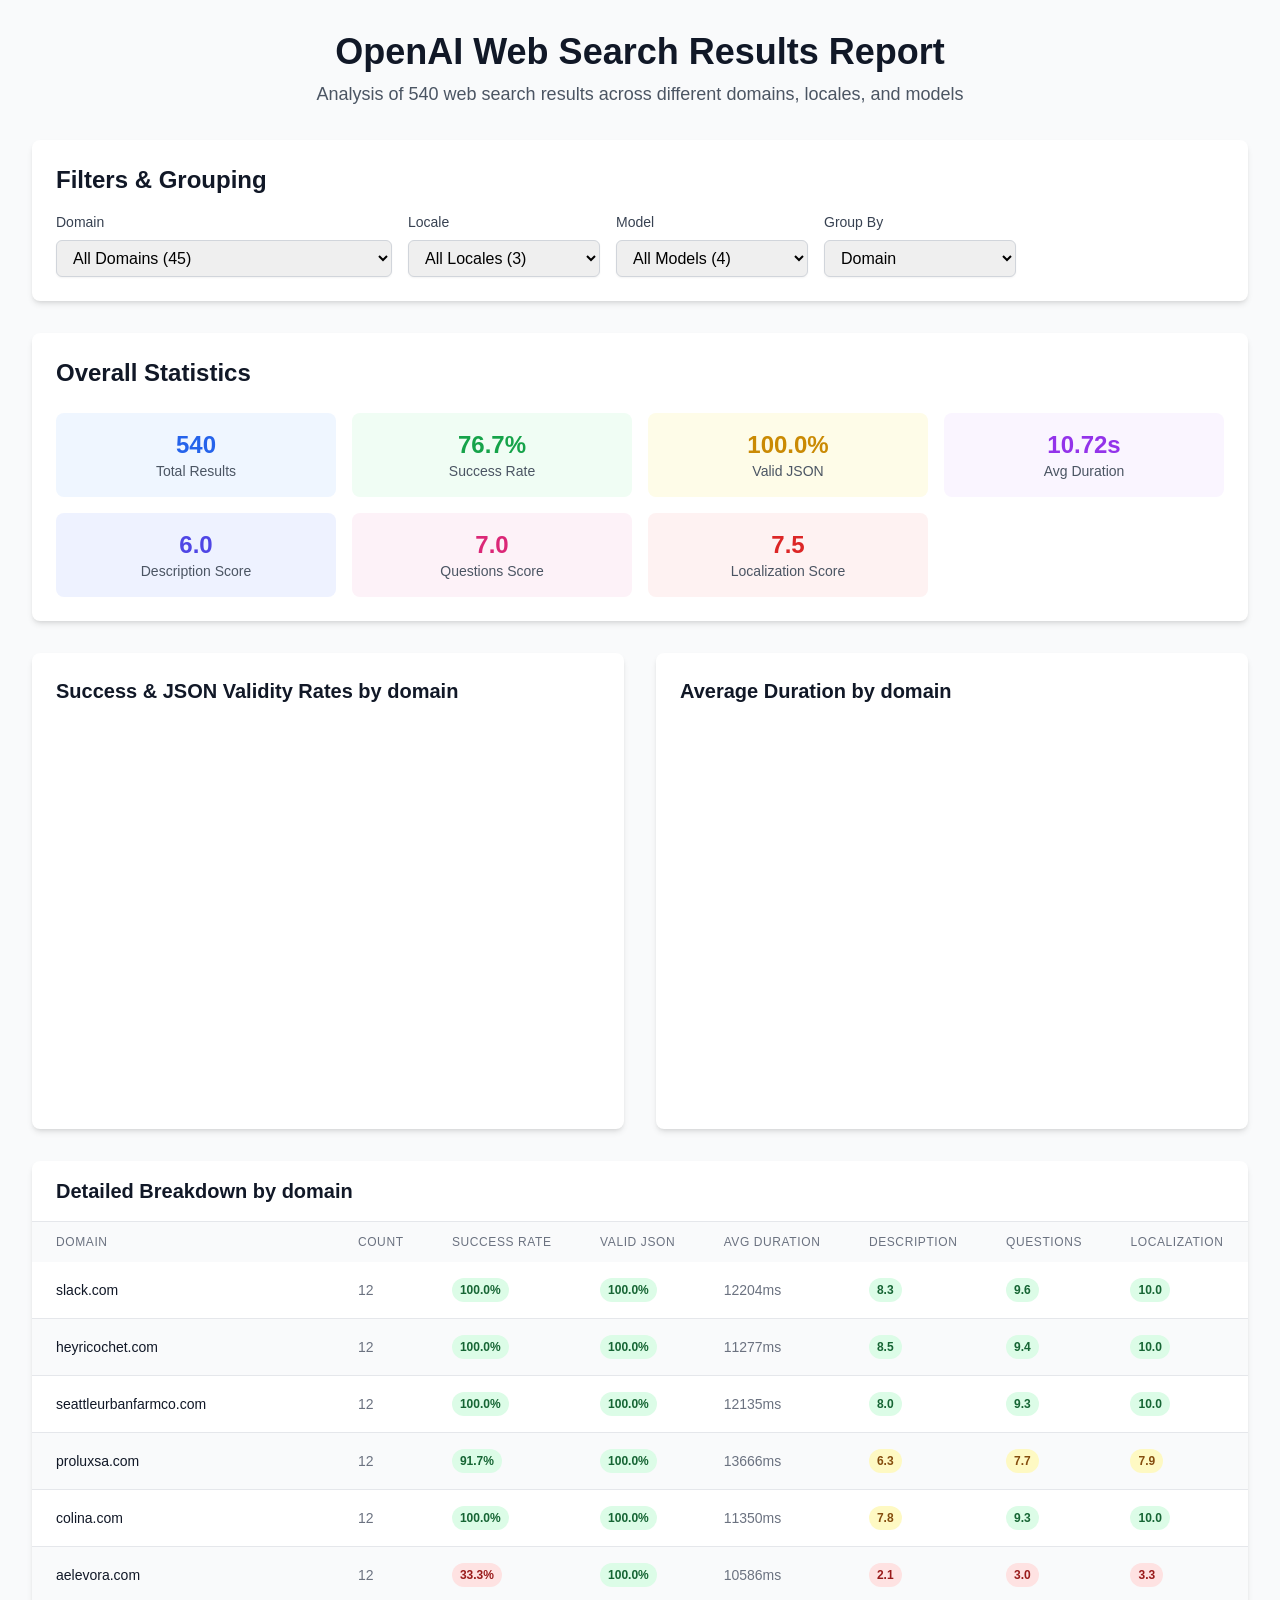
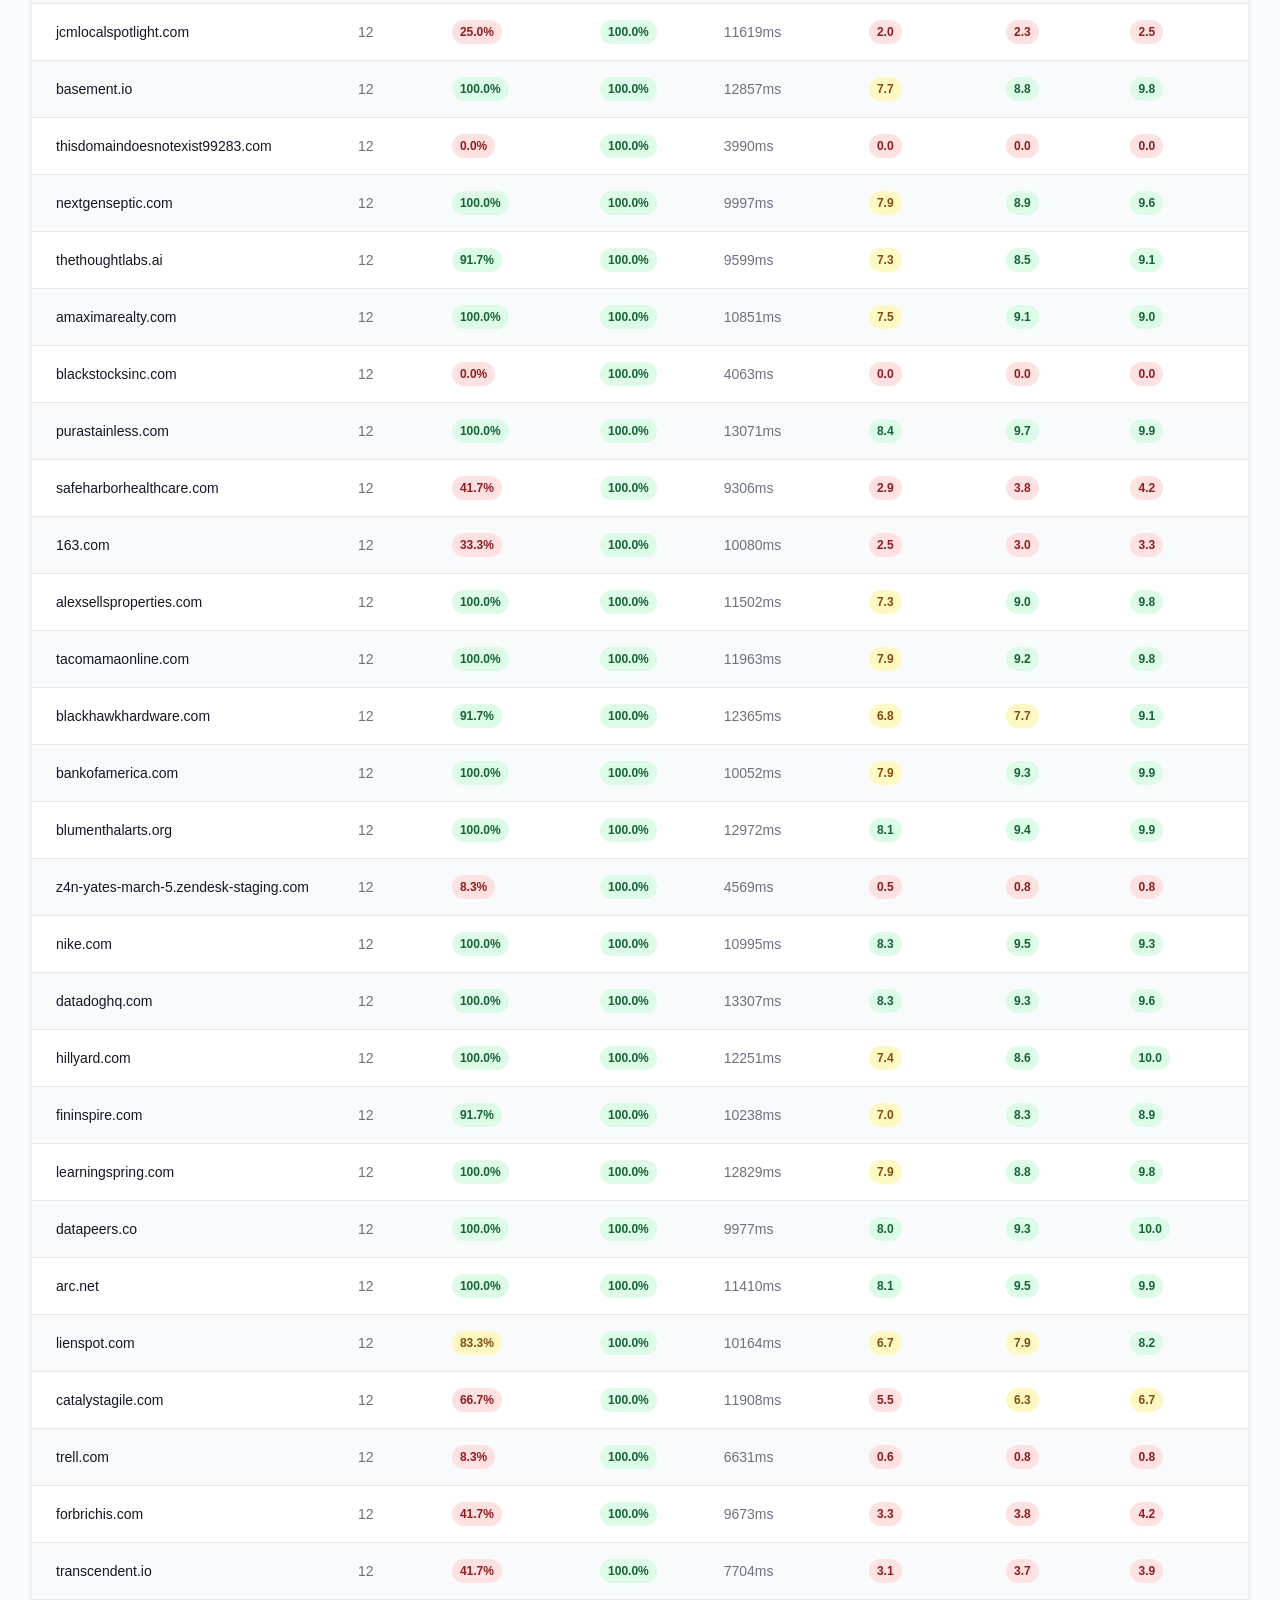
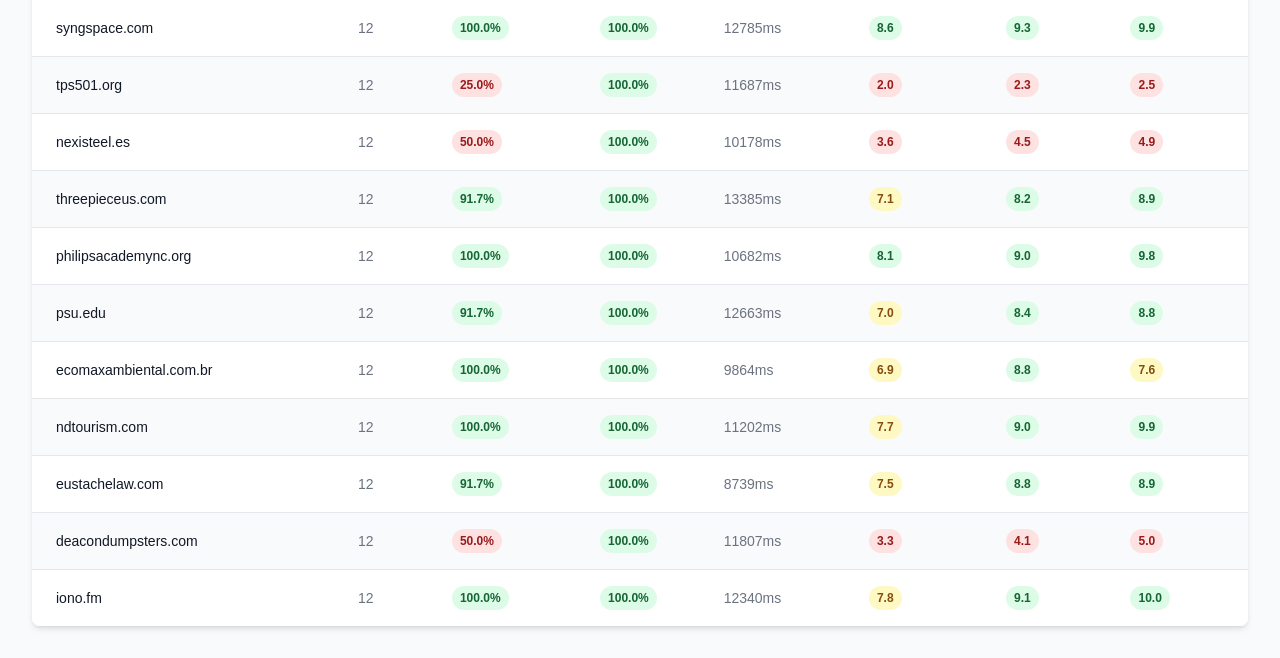
==== ows/index.html @ 63f74515 "update" ====
<!doctype html>
<html lang="en">
  <head>
    <meta charset="UTF-8" />
    <link rel="icon" type="image/svg+xml" href="/ows/favicon.svg" />
    <meta name="viewport" content="width=device-width, initial-scale=1.0" />
    <title>OpenAI Web Search Results Report</title>
    <script type="module" crossorigin src="/ows/assets/index-DbaWtHng.js"></script>
    <link rel="stylesheet" crossorigin href="/ows/assets/index-D8cLA98u.css">
  </head>
  <body>
    <div id="root"></div>
  </body>
</html>
---- ows/assets/index-D8cLA98u.css ----
*,:before,:after,::backdrop{--tw-border-spacing-x:0;--tw-border-spacing-y:0;--tw-translate-x:0;--tw-translate-y:0;--tw-rotate:0;--tw-skew-x:0;--tw-skew-y:0;--tw-scale-x:1;--tw-scale-y:1;--tw-pan-x: ;--tw-pan-y: ;--tw-pinch-zoom: ;--tw-scroll-snap-strictness:proximity;--tw-gradient-from-position: ;--tw-gradient-via-position: ;--tw-gradient-to-position: ;--tw-ordinal: ;--tw-slashed-zero: ;--tw-numeric-figure: ;--tw-numeric-spacing: ;--tw-numeric-fraction: ;--tw-ring-inset: ;--tw-ring-offset-width:0px;--tw-ring-offset-color:#fff;--tw-ring-color:#3b82f680;--tw-ring-offset-shadow:0 0 #0000;--tw-ring-shadow:0 0 #0000;--tw-shadow:0 0 #0000;--tw-shadow-colored:0 0 #0000;--tw-blur: ;--tw-brightness: ;--tw-contrast: ;--tw-grayscale: ;--tw-hue-rotate: ;--tw-invert: ;--tw-saturate: ;--tw-sepia: ;--tw-drop-shadow: ;--tw-backdrop-blur: ;--tw-backdrop-brightness: ;--tw-backdrop-contrast: ;--tw-backdrop-grayscale: ;--tw-backdrop-hue-rotate: ;--tw-backdrop-invert: ;--tw-backdrop-opacity: ;--tw-backdrop-saturate: ;--tw-backdrop-sepia: ;--tw-contain-size: ;--tw-contain-layout: ;--tw-contain-paint: ;--tw-contain-style: }*,:before,:after{box-sizing:border-box;border:0 solid #e5e7eb}:before,:after{--tw-content:""}html,:host{-webkit-text-size-adjust:100%;tab-size:4;font-feature-settings:normal;font-variation-settings:normal;-webkit-tap-highlight-color:transparent;font-family:ui-sans-serif,system-ui,sans-serif,Apple Color Emoji,Segoe UI Emoji,Segoe UI Symbol,Noto Color Emoji;line-height:1.5}body{line-height:inherit;margin:0}hr{height:0;color:inherit;border-top-width:1px}abbr:where([title]){-webkit-text-decoration:underline dotted;text-decoration:underline dotted}h1,h2,h3,h4,h5,h6{font-size:inherit;font-weight:inherit}a{color:inherit;-webkit-text-decoration:inherit;text-decoration:inherit}b,strong{font-weight:bolder}code,kbd,samp,pre{font-feature-settings:normal;font-variation-settings:normal;font-family:ui-monospace,SFMono-Regular,Menlo,Monaco,Consolas,Liberation Mono,Courier New,monospace;font-size:1em}small{font-size:80%}sub,sup{vertical-align:baseline;font-size:75%;line-height:0;position:relative}sub{bottom:-.25em}sup{top:-.5em}table{text-indent:0;border-color:inherit;border-collapse:collapse}button,input,optgroup,select,textarea{font-feature-settings:inherit;font-variation-settings:inherit;font-family:inherit;font-size:100%;font-weight:inherit;line-height:inherit;letter-spacing:inherit;color:inherit;margin:0;padding:0}button,select{text-transform:none}button,input:where([type=button]),input:where([type=reset]),input:where([type=submit]){-webkit-appearance:button;background-color:#0000;background-image:none}:-moz-focusring{outline:auto}:-moz-ui-invalid{box-shadow:none}progress{vertical-align:baseline}::-webkit-inner-spin-button{height:auto}::-webkit-outer-spin-button{height:auto}[type=search]{-webkit-appearance:textfield;outline-offset:-2px}::-webkit-search-decoration{-webkit-appearance:none}::-webkit-file-upload-button{-webkit-appearance:button;font:inherit}summary{display:list-item}blockquote,dl,dd,h1,h2,h3,h4,h5,h6,hr,figure,p,pre{margin:0}fieldset{margin:0;padding:0}legend{padding:0}ol,ul,menu{margin:0;padding:0;list-style:none}dialog{padding:0}textarea{resize:vertical}input::-moz-placeholder{opacity:1;color:#9ca3af}textarea::-moz-placeholder{opacity:1;color:#9ca3af}input::placeholder,textarea::placeholder{opacity:1;color:#9ca3af}button,[role=button]{cursor:pointer}:disabled{cursor:default}img,svg,video,canvas,audio,iframe,embed,object{vertical-align:middle;display:block}img,video{max-width:100%;height:auto}[hidden]:where(:not([hidden=until-found])){display:none}.mx-auto{margin-left:auto;margin-right:auto}.mb-2{margin-bottom:.5rem}.mb-4{margin-bottom:1rem}.mb-6{margin-bottom:1.5rem}.mb-8{margin-bottom:2rem}.block{display:block}.flex{display:flex}.inline-flex{display:inline-flex}.table{display:table}.grid{display:grid}.h-96{height:24rem}.min-h-screen{min-height:100vh}.w-full{width:100%}.min-w-48{min-width:12rem}.max-w-7xl{max-width:80rem}.max-w-xs{max-width:20rem}.table-auto{table-layout:auto}.grid-cols-1{grid-template-columns:repeat(1,minmax(0,1fr))}.grid-cols-2{grid-template-columns:repeat(2,minmax(0,1fr))}.flex-wrap{flex-wrap:wrap}.gap-4{gap:1rem}.gap-8{gap:2rem}.divide-y>:not([hidden])~:not([hidden]){--tw-divide-y-reverse:0;border-top-width:calc(1px * calc(1 - var(--tw-divide-y-reverse)));border-bottom-width:calc(1px * var(--tw-divide-y-reverse))}.divide-gray-200>:not([hidden])~:not([hidden]){--tw-divide-opacity:1;border-color:rgb(229 231 235/var(--tw-divide-opacity,1))}.overflow-hidden{overflow:hidden}.overflow-x-auto{overflow-x:auto}.truncate{text-overflow:ellipsis;white-space:nowrap;overflow:hidden}.whitespace-nowrap{white-space:nowrap}.rounded-full{border-radius:9999px}.rounded-lg{border-radius:.5rem}.rounded-md{border-radius:.375rem}.border{border-width:1px}.border-b{border-bottom-width:1px}.border-t{border-top-width:1px}.border-gray-200{--tw-border-opacity:1;border-color:rgb(229 231 235/var(--tw-border-opacity,1))}.border-gray-300{--tw-border-opacity:1;border-color:rgb(209 213 219/var(--tw-border-opacity,1))}.bg-blue-50{--tw-bg-opacity:1;background-color:rgb(239 246 255/var(--tw-bg-opacity,1))}.bg-gray-50{--tw-bg-opacity:1;background-color:rgb(249 250 251/var(--tw-bg-opacity,1))}.bg-green-100{--tw-bg-opacity:1;background-color:rgb(220 252 231/var(--tw-bg-opacity,1))}.bg-green-50{--tw-bg-opacity:1;background-color:rgb(240 253 244/var(--tw-bg-opacity,1))}.bg-indigo-50{--tw-bg-opacity:1;background-color:rgb(238 242 255/var(--tw-bg-opacity,1))}.bg-pink-50{--tw-bg-opacity:1;background-color:rgb(253 242 248/var(--tw-bg-opacity,1))}.bg-purple-50{--tw-bg-opacity:1;background-color:rgb(250 245 255/var(--tw-bg-opacity,1))}.bg-red-100{--tw-bg-opacity:1;background-color:rgb(254 226 226/var(--tw-bg-opacity,1))}.bg-red-50{--tw-bg-opacity:1;background-color:rgb(254 242 242/var(--tw-bg-opacity,1))}.bg-white{--tw-bg-opacity:1;background-color:rgb(255 255 255/var(--tw-bg-opacity,1))}.bg-yellow-100{--tw-bg-opacity:1;background-color:rgb(254 249 195/var(--tw-bg-opacity,1))}.bg-yellow-50{--tw-bg-opacity:1;background-color:rgb(254 252 232/var(--tw-bg-opacity,1))}.p-4{padding:1rem}.p-6{padding:1.5rem}.px-2{padding-left:.5rem;padding-right:.5rem}.px-3{padding-left:.75rem;padding-right:.75rem}.px-4{padding-left:1rem;padding-right:1rem}.px-6{padding-left:1.5rem;padding-right:1.5rem}.py-1{padding-top:.25rem;padding-bottom:.25rem}.py-2{padding-top:.5rem;padding-bottom:.5rem}.py-3{padding-top:.75rem;padding-bottom:.75rem}.py-4{padding-top:1rem;padding-bottom:1rem}.py-8{padding-top:2rem;padding-bottom:2rem}.text-left{text-align:left}.text-center{text-align:center}.text-2xl{font-size:1.5rem;line-height:2rem}.text-4xl{font-size:2.25rem;line-height:2.5rem}.text-lg{font-size:1.125rem;line-height:1.75rem}.text-sm{font-size:.875rem;line-height:1.25rem}.text-xl{font-size:1.25rem;line-height:1.75rem}.text-xs{font-size:.75rem;line-height:1rem}.font-bold{font-weight:700}.font-medium{font-weight:500}.font-semibold{font-weight:600}.uppercase{text-transform:uppercase}.tracking-wider{letter-spacing:.05em}.text-blue-600{--tw-text-opacity:1;color:rgb(37 99 235/var(--tw-text-opacity,1))}.text-gray-500{--tw-text-opacity:1;color:rgb(107 114 128/var(--tw-text-opacity,1))}.text-gray-600{--tw-text-opacity:1;color:rgb(75 85 99/var(--tw-text-opacity,1))}.text-gray-700{--tw-text-opacity:1;color:rgb(55 65 81/var(--tw-text-opacity,1))}.text-gray-900{--tw-text-opacity:1;color:rgb(17 24 39/var(--tw-text-opacity,1))}.text-green-600{--tw-text-opacity:1;color:rgb(22 163 74/var(--tw-text-opacity,1))}.text-green-800{--tw-text-opacity:1;color:rgb(22 101 52/var(--tw-text-opacity,1))}.text-indigo-600{--tw-text-opacity:1;color:rgb(79 70 229/var(--tw-text-opacity,1))}.text-pink-600{--tw-text-opacity:1;color:rgb(219 39 119/var(--tw-text-opacity,1))}.text-purple-600{--tw-text-opacity:1;color:rgb(147 51 234/var(--tw-text-opacity,1))}.text-red-600{--tw-text-opacity:1;color:rgb(220 38 38/var(--tw-text-opacity,1))}.text-red-800{--tw-text-opacity:1;color:rgb(153 27 27/var(--tw-text-opacity,1))}.text-yellow-600{--tw-text-opacity:1;color:rgb(202 138 4/var(--tw-text-opacity,1))}.text-yellow-800{--tw-text-opacity:1;color:rgb(133 77 14/var(--tw-text-opacity,1))}.shadow-md{--tw-shadow:0 4px 6px -1px #0000001a, 0 2px 4px -2px #0000001a;--tw-shadow-colored:0 4px 6px -1px var(--tw-shadow-color), 0 2px 4px -2px var(--tw-shadow-color);box-shadow:var(--tw-ring-offset-shadow,0 0 #0000), var(--tw-ring-shadow,0 0 #0000), var(--tw-shadow)}.shadow-sm{--tw-shadow:0 1px 2px 0 #0000000d;--tw-shadow-colored:0 1px 2px 0 var(--tw-shadow-color);box-shadow:var(--tw-ring-offset-shadow,0 0 #0000), var(--tw-ring-shadow,0 0 #0000), var(--tw-shadow)}.filter{filter:var(--tw-blur) var(--tw-brightness) var(--tw-contrast) var(--tw-grayscale) var(--tw-hue-rotate) var(--tw-invert) var(--tw-saturate) var(--tw-sepia) var(--tw-drop-shadow)}body{-webkit-font-smoothing:antialiased;-moz-osx-font-smoothing:grayscale;margin:0;font-family:Inter,-apple-system,BlinkMacSystemFont,Segoe UI,Roboto,sans-serif}.focus\:border-blue-500:focus{--tw-border-opacity:1;border-color:rgb(59 130 246/var(--tw-border-opacity,1))}.focus\:outline-none:focus{outline-offset:2px;outline:2px solid #0000}.focus\:ring-blue-500:focus{--tw-ring-opacity:1;--tw-ring-color:rgb(59 130 246/var(--tw-ring-opacity,1))}@media (width>=640px){.sm\:px-6{padding-left:1.5rem;padding-right:1.5rem}}@media (width>=768px){.md\:grid-cols-3{grid-template-columns:repeat(3,minmax(0,1fr))}}@media (width>=1024px){.lg\:grid-cols-2{grid-template-columns:repeat(2,minmax(0,1fr))}.lg\:grid-cols-4{grid-template-columns:repeat(4,minmax(0,1fr))}.lg\:px-8{padding-left:2rem;padding-right:2rem}}
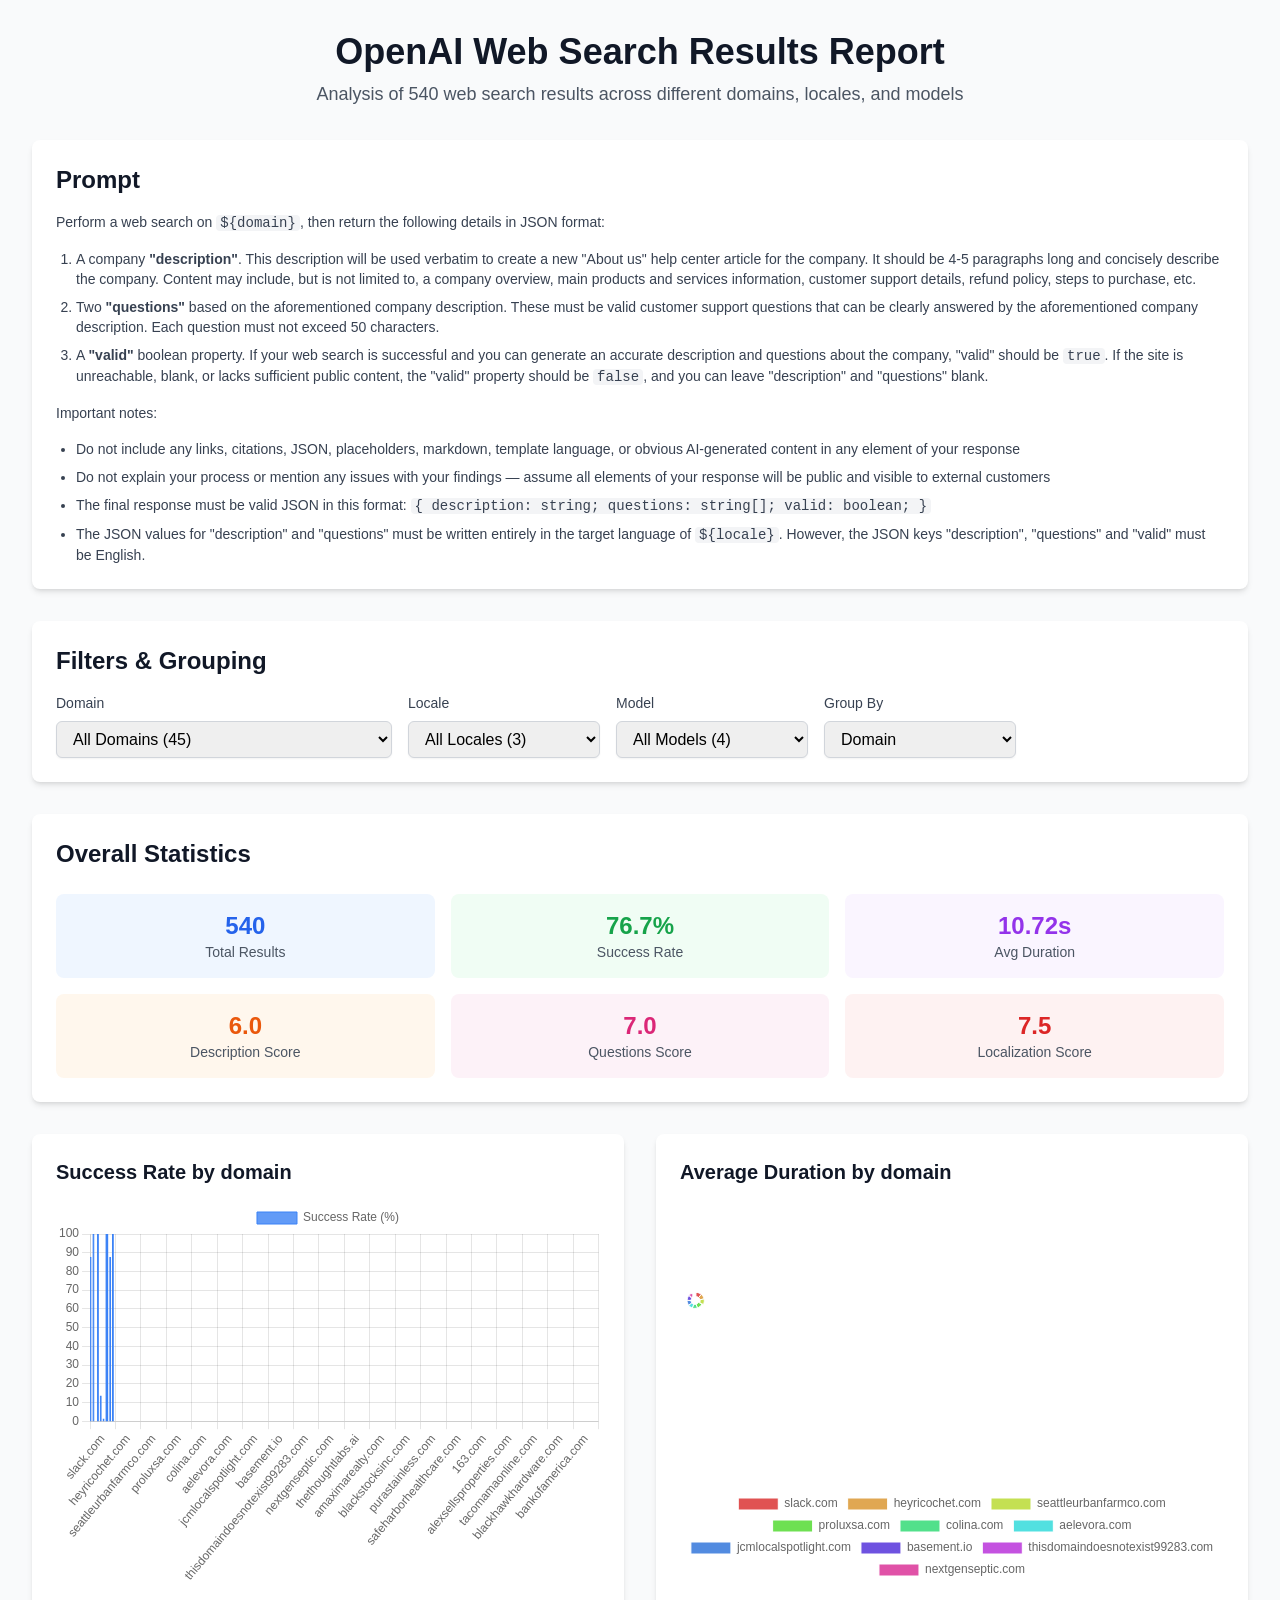
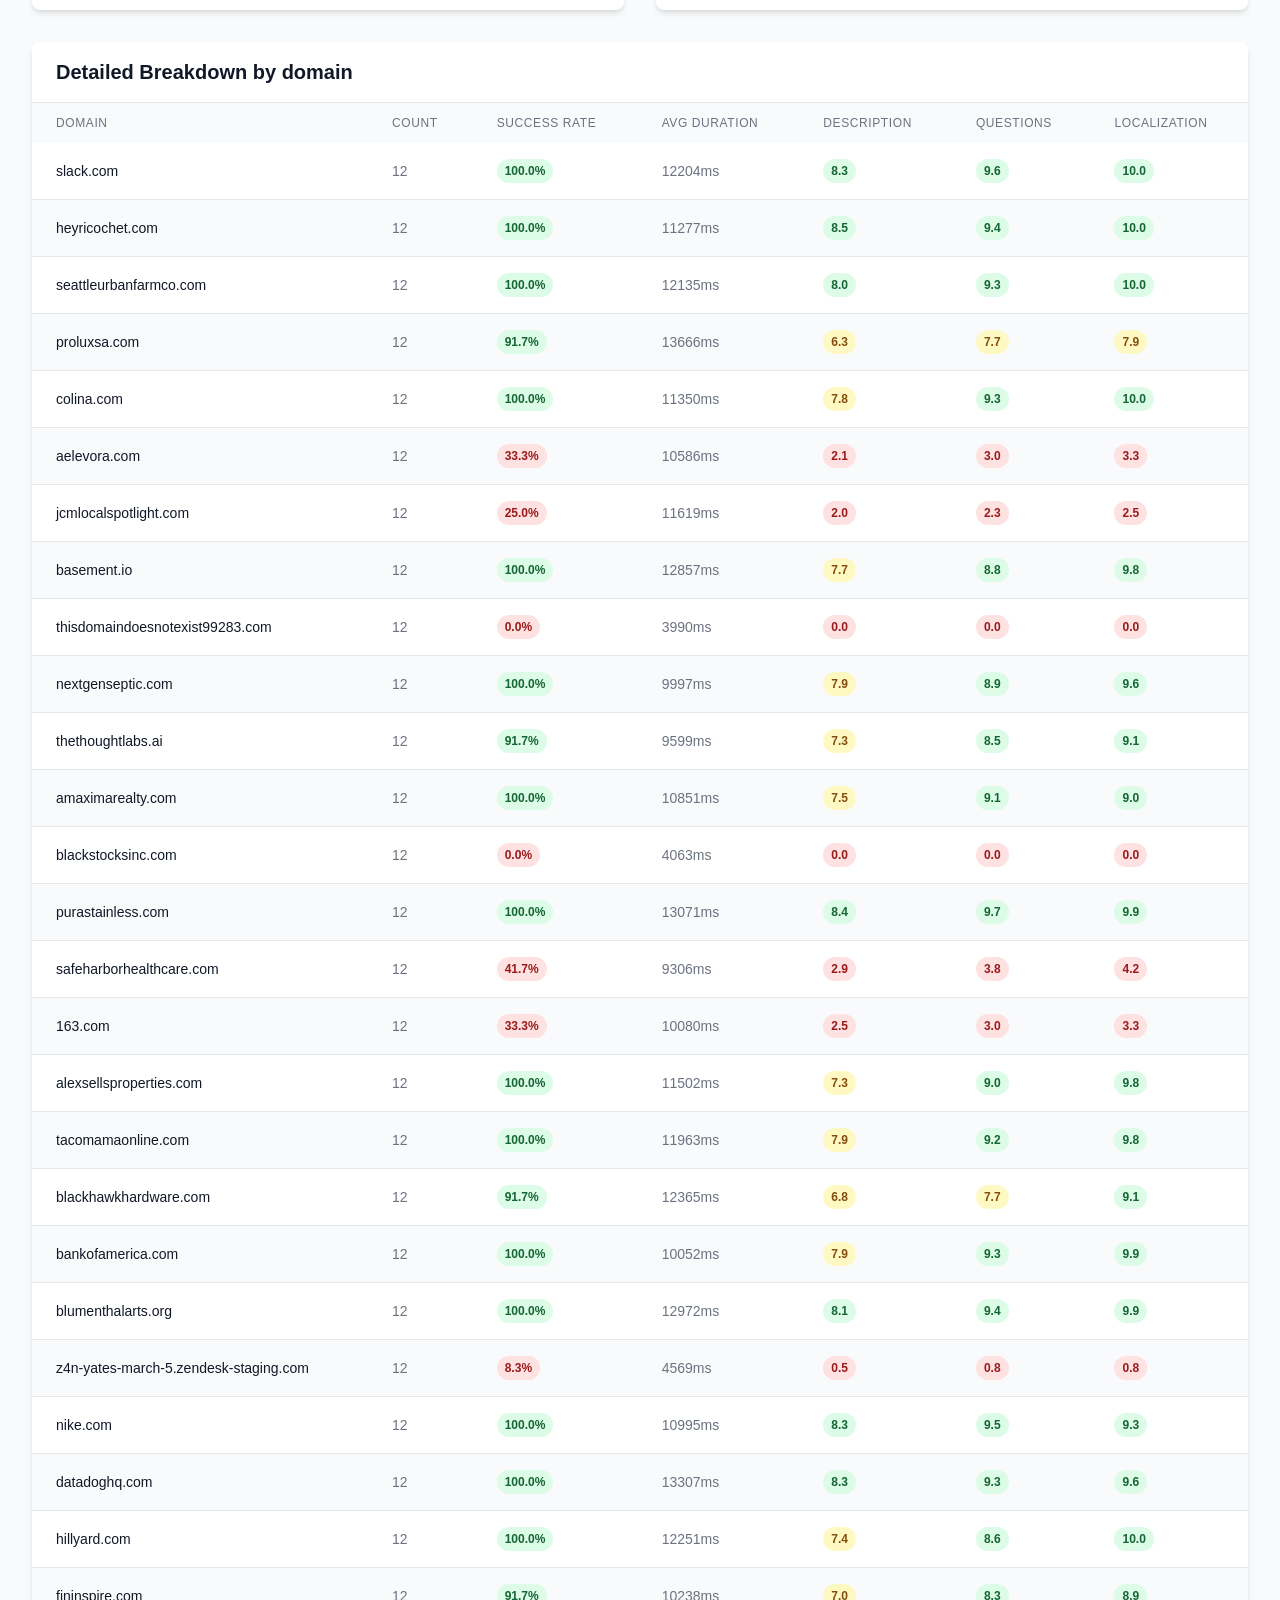
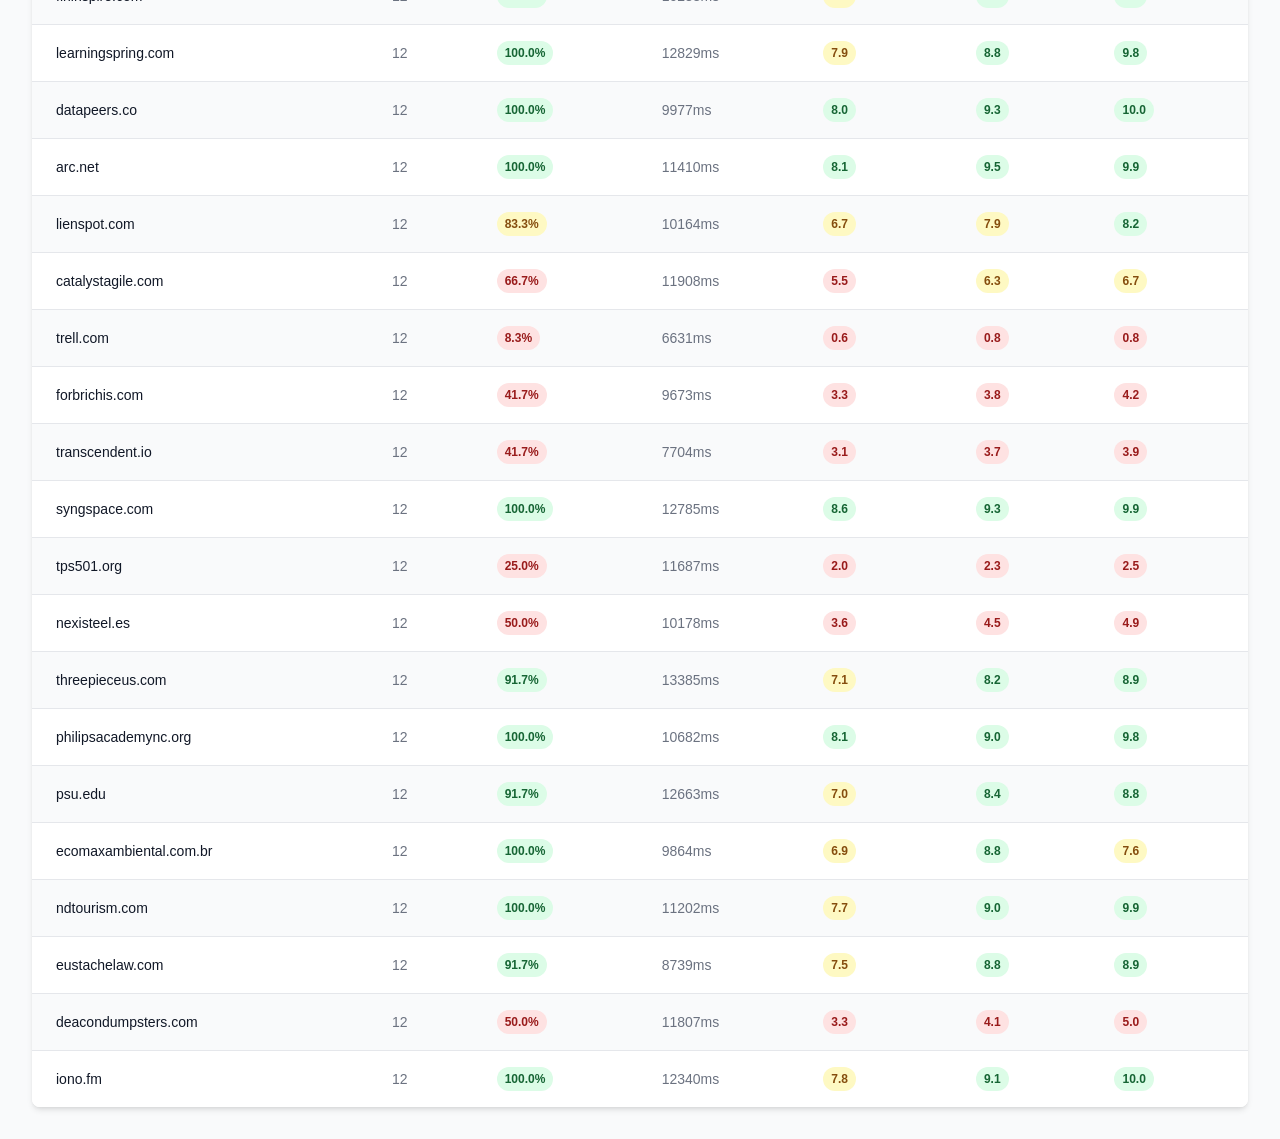
==== commit 42f3d5d7: "new" ====
--- a/ows/index.html
+++ b/ows/index.html
@@ -5,8 +5,8 @@
     <link rel="icon" type="image/svg+xml" href="/ows/favicon.svg" />
     <meta name="viewport" content="width=device-width, initial-scale=1.0" />
     <title>OpenAI Web Search Results Report</title>
-    <script type="module" crossorigin src="/ows/assets/index-DbaWtHng.js"></script>
-    <link rel="stylesheet" crossorigin href="/ows/assets/index-D8cLA98u.css">
+    <script type="module" crossorigin src="/ows/assets/index-CoD0i6OV.js"></script>
+    <link rel="stylesheet" crossorigin href="/ows/assets/index-CVlyVG7S.css">
   </head>
   <body>
     <div id="root"></div>
--- a/ows/assets/index-CVlyVG7S.css
+++ b/ows/assets/index-CVlyVG7S.css
@@ -0,0 +1 @@
+*,:before,:after,::backdrop{--tw-border-spacing-x:0;--tw-border-spacing-y:0;--tw-translate-x:0;--tw-translate-y:0;--tw-rotate:0;--tw-skew-x:0;--tw-skew-y:0;--tw-scale-x:1;--tw-scale-y:1;--tw-pan-x: ;--tw-pan-y: ;--tw-pinch-zoom: ;--tw-scroll-snap-strictness:proximity;--tw-gradient-from-position: ;--tw-gradient-via-position: ;--tw-gradient-to-position: ;--tw-ordinal: ;--tw-slashed-zero: ;--tw-numeric-figure: ;--tw-numeric-spacing: ;--tw-numeric-fraction: ;--tw-ring-inset: ;--tw-ring-offset-width:0px;--tw-ring-offset-color:#fff;--tw-ring-color:#3b82f680;--tw-ring-offset-shadow:0 0 #0000;--tw-ring-shadow:0 0 #0000;--tw-shadow:0 0 #0000;--tw-shadow-colored:0 0 #0000;--tw-blur: ;--tw-brightness: ;--tw-contrast: ;--tw-grayscale: ;--tw-hue-rotate: ;--tw-invert: ;--tw-saturate: ;--tw-sepia: ;--tw-drop-shadow: ;--tw-backdrop-blur: ;--tw-backdrop-brightness: ;--tw-backdrop-contrast: ;--tw-backdrop-grayscale: ;--tw-backdrop-hue-rotate: ;--tw-backdrop-invert: ;--tw-backdrop-opacity: ;--tw-backdrop-saturate: ;--tw-backdrop-sepia: ;--tw-contain-size: ;--tw-contain-layout: ;--tw-contain-paint: ;--tw-contain-style: }*,:before,:after{box-sizing:border-box;border:0 solid #e5e7eb}:before,:after{--tw-content:""}html,:host{-webkit-text-size-adjust:100%;tab-size:4;font-feature-settings:normal;font-variation-settings:normal;-webkit-tap-highlight-color:transparent;font-family:ui-sans-serif,system-ui,sans-serif,Apple Color Emoji,Segoe UI Emoji,Segoe UI Symbol,Noto Color Emoji;line-height:1.5}body{line-height:inherit;margin:0}hr{height:0;color:inherit;border-top-width:1px}abbr:where([title]){-webkit-text-decoration:underline dotted;text-decoration:underline dotted}h1,h2,h3,h4,h5,h6{font-size:inherit;font-weight:inherit}a{color:inherit;-webkit-text-decoration:inherit;text-decoration:inherit}b,strong{font-weight:bolder}code,kbd,samp,pre{font-feature-settings:normal;font-variation-settings:normal;font-family:ui-monospace,SFMono-Regular,Menlo,Monaco,Consolas,Liberation Mono,Courier New,monospace;font-size:1em}small{font-size:80%}sub,sup{vertical-align:baseline;font-size:75%;line-height:0;position:relative}sub{bottom:-.25em}sup{top:-.5em}table{text-indent:0;border-color:inherit;border-collapse:collapse}button,input,optgroup,select,textarea{font-feature-settings:inherit;font-variation-settings:inherit;font-family:inherit;font-size:100%;font-weight:inherit;line-height:inherit;letter-spacing:inherit;color:inherit;margin:0;padding:0}button,select{text-transform:none}button,input:where([type=button]),input:where([type=reset]),input:where([type=submit]){-webkit-appearance:button;background-color:#0000;background-image:none}:-moz-focusring{outline:auto}:-moz-ui-invalid{box-shadow:none}progress{vertical-align:baseline}::-webkit-inner-spin-button{height:auto}::-webkit-outer-spin-button{height:auto}[type=search]{-webkit-appearance:textfield;outline-offset:-2px}::-webkit-search-decoration{-webkit-appearance:none}::-webkit-file-upload-button{-webkit-appearance:button;font:inherit}summary{display:list-item}blockquote,dl,dd,h1,h2,h3,h4,h5,h6,hr,figure,p,pre{margin:0}fieldset{margin:0;padding:0}legend{padding:0}ol,ul,menu{margin:0;padding:0;list-style:none}dialog{padding:0}textarea{resize:vertical}input::-moz-placeholder{opacity:1;color:#9ca3af}textarea::-moz-placeholder{opacity:1;color:#9ca3af}input::placeholder,textarea::placeholder{opacity:1;color:#9ca3af}button,[role=button]{cursor:pointer}:disabled{cursor:default}img,svg,video,canvas,audio,iframe,embed,object{vertical-align:middle;display:block}img,video{max-width:100%;height:auto}[hidden]:where(:not([hidden=until-found])){display:none}.visible{visibility:visible}.fixed{position:fixed}.z-50{z-index:50}.mx-auto{margin-left:auto;margin-right:auto}.mb-2{margin-bottom:.5rem}.mb-4{margin-bottom:1rem}.mb-6{margin-bottom:1.5rem}.mb-8{margin-bottom:2rem}.ml-5{margin-left:1.25rem}.mt-0\.5{margin-top:.125rem}.line-clamp-4{-webkit-line-clamp:4;-webkit-box-orient:vertical;display:-webkit-box;overflow:hidden}.block{display:block}.flex{display:flex}.inline-flex{display:inline-flex}.table{display:table}.grid{display:grid}.h-96{height:24rem}.max-h-\[80vh\]{max-height:80vh}.min-h-screen{min-height:100vh}.w-\[480px\]{width:480px}.w-full{width:100%}.min-w-48{min-width:12rem}.max-w-7xl{max-width:80rem}.max-w-xs{max-width:20rem}.shrink-0{flex-shrink:0}.table-auto{table-layout:auto}.cursor-pointer{cursor:pointer}.list-outside{list-style-position:outside}.list-decimal{list-style-type:decimal}.list-disc{list-style-type:disc}.grid-cols-1{grid-template-columns:repeat(1,minmax(0,1fr))}.grid-cols-3{grid-template-columns:repeat(3,minmax(0,1fr))}.flex-wrap{flex-wrap:wrap}.items-start{align-items:flex-start}.gap-1{gap:.25rem}.gap-2{gap:.5rem}.gap-4{gap:1rem}.gap-8{gap:2rem}.space-y-1>:not([hidden])~:not([hidden]){--tw-space-y-reverse:0;margin-top:calc(.25rem * calc(1 - var(--tw-space-y-reverse)));margin-bottom:calc(.25rem * var(--tw-space-y-reverse))}.space-y-2>:not([hidden])~:not([hidden]){--tw-space-y-reverse:0;margin-top:calc(.5rem * calc(1 - var(--tw-space-y-reverse)));margin-bottom:calc(.5rem * var(--tw-space-y-reverse))}.space-y-4>:not([hidden])~:not([hidden]){--tw-space-y-reverse:0;margin-top:calc(1rem * calc(1 - var(--tw-space-y-reverse)));margin-bottom:calc(1rem * var(--tw-space-y-reverse))}.divide-y>:not([hidden])~:not([hidden]){--tw-divide-y-reverse:0;border-top-width:calc(1px * calc(1 - var(--tw-divide-y-reverse)));border-bottom-width:calc(1px * var(--tw-divide-y-reverse))}.divide-gray-200>:not([hidden])~:not([hidden]){--tw-divide-opacity:1;border-color:rgb(229 231 235/var(--tw-divide-opacity,1))}.overflow-hidden{overflow:hidden}.overflow-x-auto{overflow-x:auto}.overflow-y-auto{overflow-y:auto}.truncate{text-overflow:ellipsis;white-space:nowrap;overflow:hidden}.whitespace-nowrap{white-space:nowrap}.rounded{border-radius:.25rem}.rounded-full{border-radius:9999px}.rounded-lg{border-radius:.5rem}.rounded-md{border-radius:.375rem}.rounded-xl{border-radius:.75rem}.border{border-width:1px}.border-b{border-bottom-width:1px}.border-t{border-top-width:1px}.border-gray-100{--tw-border-opacity:1;border-color:rgb(243 244 246/var(--tw-border-opacity,1))}.border-gray-200{--tw-border-opacity:1;border-color:rgb(229 231 235/var(--tw-border-opacity,1))}.border-gray-300{--tw-border-opacity:1;border-color:rgb(209 213 219/var(--tw-border-opacity,1))}.bg-blue-100{--tw-bg-opacity:1;background-color:rgb(219 234 254/var(--tw-bg-opacity,1))}.bg-blue-50{--tw-bg-opacity:1;background-color:rgb(239 246 255/var(--tw-bg-opacity,1))}.bg-gray-100{--tw-bg-opacity:1;background-color:rgb(243 244 246/var(--tw-bg-opacity,1))}.bg-gray-50{--tw-bg-opacity:1;background-color:rgb(249 250 251/var(--tw-bg-opacity,1))}.bg-green-100{--tw-bg-opacity:1;background-color:rgb(220 252 231/var(--tw-bg-opacity,1))}.bg-green-50{--tw-bg-opacity:1;background-color:rgb(240 253 244/var(--tw-bg-opacity,1))}.bg-orange-50{--tw-bg-opacity:1;background-color:rgb(255 247 237/var(--tw-bg-opacity,1))}.bg-pink-50{--tw-bg-opacity:1;background-color:rgb(253 242 248/var(--tw-bg-opacity,1))}.bg-purple-100{--tw-bg-opacity:1;background-color:rgb(243 232 255/var(--tw-bg-opacity,1))}.bg-purple-50{--tw-bg-opacity:1;background-color:rgb(250 245 255/var(--tw-bg-opacity,1))}.bg-red-100{--tw-bg-opacity:1;background-color:rgb(254 226 226/var(--tw-bg-opacity,1))}.bg-red-50{--tw-bg-opacity:1;background-color:rgb(254 242 242/var(--tw-bg-opacity,1))}.bg-white{--tw-bg-opacity:1;background-color:rgb(255 255 255/var(--tw-bg-opacity,1))}.bg-yellow-100{--tw-bg-opacity:1;background-color:rgb(254 249 195/var(--tw-bg-opacity,1))}.p-4{padding:1rem}.p-6{padding:1.5rem}.px-1{padding-left:.25rem;padding-right:.25rem}.px-2{padding-left:.5rem;padding-right:.5rem}.px-3{padding-left:.75rem;padding-right:.75rem}.px-4{padding-left:1rem;padding-right:1rem}.px-6{padding-left:1.5rem;padding-right:1.5rem}.py-0\.5{padding-top:.125rem;padding-bottom:.125rem}.py-1{padding-top:.25rem;padding-bottom:.25rem}.py-2{padding-top:.5rem;padding-bottom:.5rem}.py-3{padding-top:.75rem;padding-bottom:.75rem}.py-4{padding-top:1rem;padding-bottom:1rem}.py-8{padding-top:2rem;padding-bottom:2rem}.pb-4{padding-bottom:1rem}.text-left{text-align:left}.text-center{text-align:center}.text-2xl{font-size:1.5rem;line-height:2rem}.text-4xl{font-size:2.25rem;line-height:2.5rem}.text-lg{font-size:1.125rem;line-height:1.75rem}.text-sm{font-size:.875rem;line-height:1.25rem}.text-xl{font-size:1.25rem;line-height:1.75rem}.text-xs{font-size:.75rem;line-height:1rem}.font-bold{font-weight:700}.font-medium{font-weight:500}.font-semibold{font-weight:600}.uppercase{text-transform:uppercase}.italic{font-style:italic}.leading-relaxed{line-height:1.625}.tracking-wider{letter-spacing:.05em}.text-blue-500{--tw-text-opacity:1;color:rgb(59 130 246/var(--tw-text-opacity,1))}.text-blue-600{--tw-text-opacity:1;color:rgb(37 99 235/var(--tw-text-opacity,1))}.text-blue-800{--tw-text-opacity:1;color:rgb(30 64 175/var(--tw-text-opacity,1))}.text-gray-400{--tw-text-opacity:1;color:rgb(156 163 175/var(--tw-text-opacity,1))}.text-gray-500{--tw-text-opacity:1;color:rgb(107 114 128/var(--tw-text-opacity,1))}.text-gray-600{--tw-text-opacity:1;color:rgb(75 85 99/var(--tw-text-opacity,1))}.text-gray-700{--tw-text-opacity:1;color:rgb(55 65 81/var(--tw-text-opacity,1))}.text-gray-900{--tw-text-opacity:1;color:rgb(17 24 39/var(--tw-text-opacity,1))}.text-green-600{--tw-text-opacity:1;color:rgb(22 163 74/var(--tw-text-opacity,1))}.text-green-800{--tw-text-opacity:1;color:rgb(22 101 52/var(--tw-text-opacity,1))}.text-orange-600{--tw-text-opacity:1;color:rgb(234 88 12/var(--tw-text-opacity,1))}.text-pink-600{--tw-text-opacity:1;color:rgb(219 39 119/var(--tw-text-opacity,1))}.text-purple-600{--tw-text-opacity:1;color:rgb(147 51 234/var(--tw-text-opacity,1))}.text-purple-800{--tw-text-opacity:1;color:rgb(107 33 168/var(--tw-text-opacity,1))}.text-red-600{--tw-text-opacity:1;color:rgb(220 38 38/var(--tw-text-opacity,1))}.text-red-800{--tw-text-opacity:1;color:rgb(153 27 27/var(--tw-text-opacity,1))}.text-yellow-800{--tw-text-opacity:1;color:rgb(133 77 14/var(--tw-text-opacity,1))}.shadow-2xl{--tw-shadow:0 25px 50px -12px #00000040;--tw-shadow-colored:0 25px 50px -12px var(--tw-shadow-color);box-shadow:var(--tw-ring-offset-shadow,0 0 #0000), var(--tw-ring-shadow,0 0 #0000), var(--tw-shadow)}.shadow-md{--tw-shadow:0 4px 6px -1px #0000001a, 0 2px 4px -2px #0000001a;--tw-shadow-colored:0 4px 6px -1px var(--tw-shadow-color), 0 2px 4px -2px var(--tw-shadow-color);box-shadow:var(--tw-ring-offset-shadow,0 0 #0000), var(--tw-ring-shadow,0 0 #0000), var(--tw-shadow)}.shadow-sm{--tw-shadow:0 1px 2px 0 #0000000d;--tw-shadow-colored:0 1px 2px 0 var(--tw-shadow-color);box-shadow:var(--tw-ring-offset-shadow,0 0 #0000), var(--tw-ring-shadow,0 0 #0000), var(--tw-shadow)}.filter{filter:var(--tw-blur) var(--tw-brightness) var(--tw-contrast) var(--tw-grayscale) var(--tw-hue-rotate) var(--tw-invert) var(--tw-saturate) var(--tw-sepia) var(--tw-drop-shadow)}.transition-colors{transition-property:color,background-color,border-color,text-decoration-color,fill,stroke;transition-duration:.15s;transition-timing-function:cubic-bezier(.4,0,.2,1)}body{-webkit-font-smoothing:antialiased;-moz-osx-font-smoothing:grayscale;margin:0;font-family:Inter,-apple-system,BlinkMacSystemFont,Segoe UI,Roboto,sans-serif}.last\:border-0:last-child{border-width:0}.last\:pb-0:last-child{padding-bottom:0}.hover\:bg-blue-50:hover{--tw-bg-opacity:1;background-color:rgb(239 246 255/var(--tw-bg-opacity,1))}.focus\:border-blue-500:focus{--tw-border-opacity:1;border-color:rgb(59 130 246/var(--tw-border-opacity,1))}.focus\:outline-none:focus{outline-offset:2px;outline:2px solid #0000}.focus\:ring-blue-500:focus{--tw-ring-opacity:1;--tw-ring-color:rgb(59 130 246/var(--tw-ring-opacity,1))}@media (width>=640px){.sm\:px-6{padding-left:1.5rem;padding-right:1.5rem}}@media (width>=1024px){.lg\:grid-cols-2{grid-template-columns:repeat(2,minmax(0,1fr))}.lg\:px-8{padding-left:2rem;padding-right:2rem}}
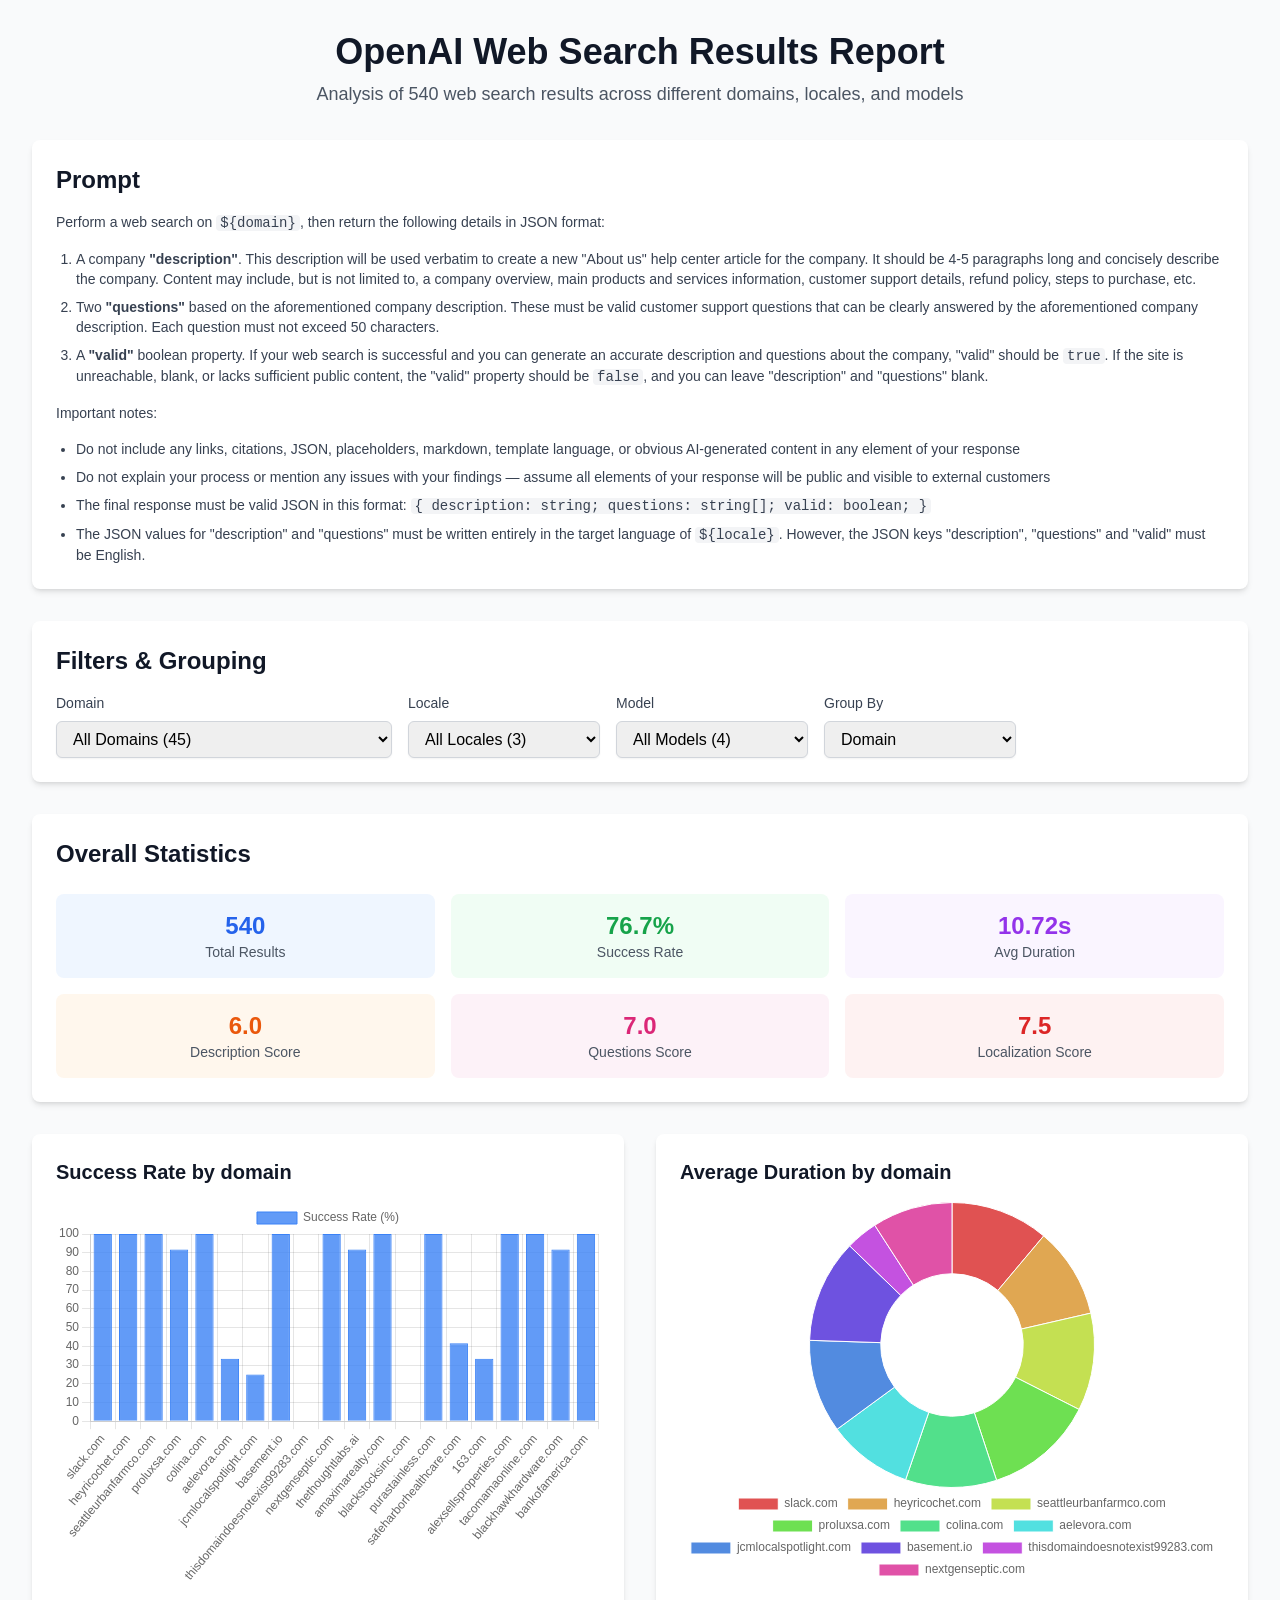
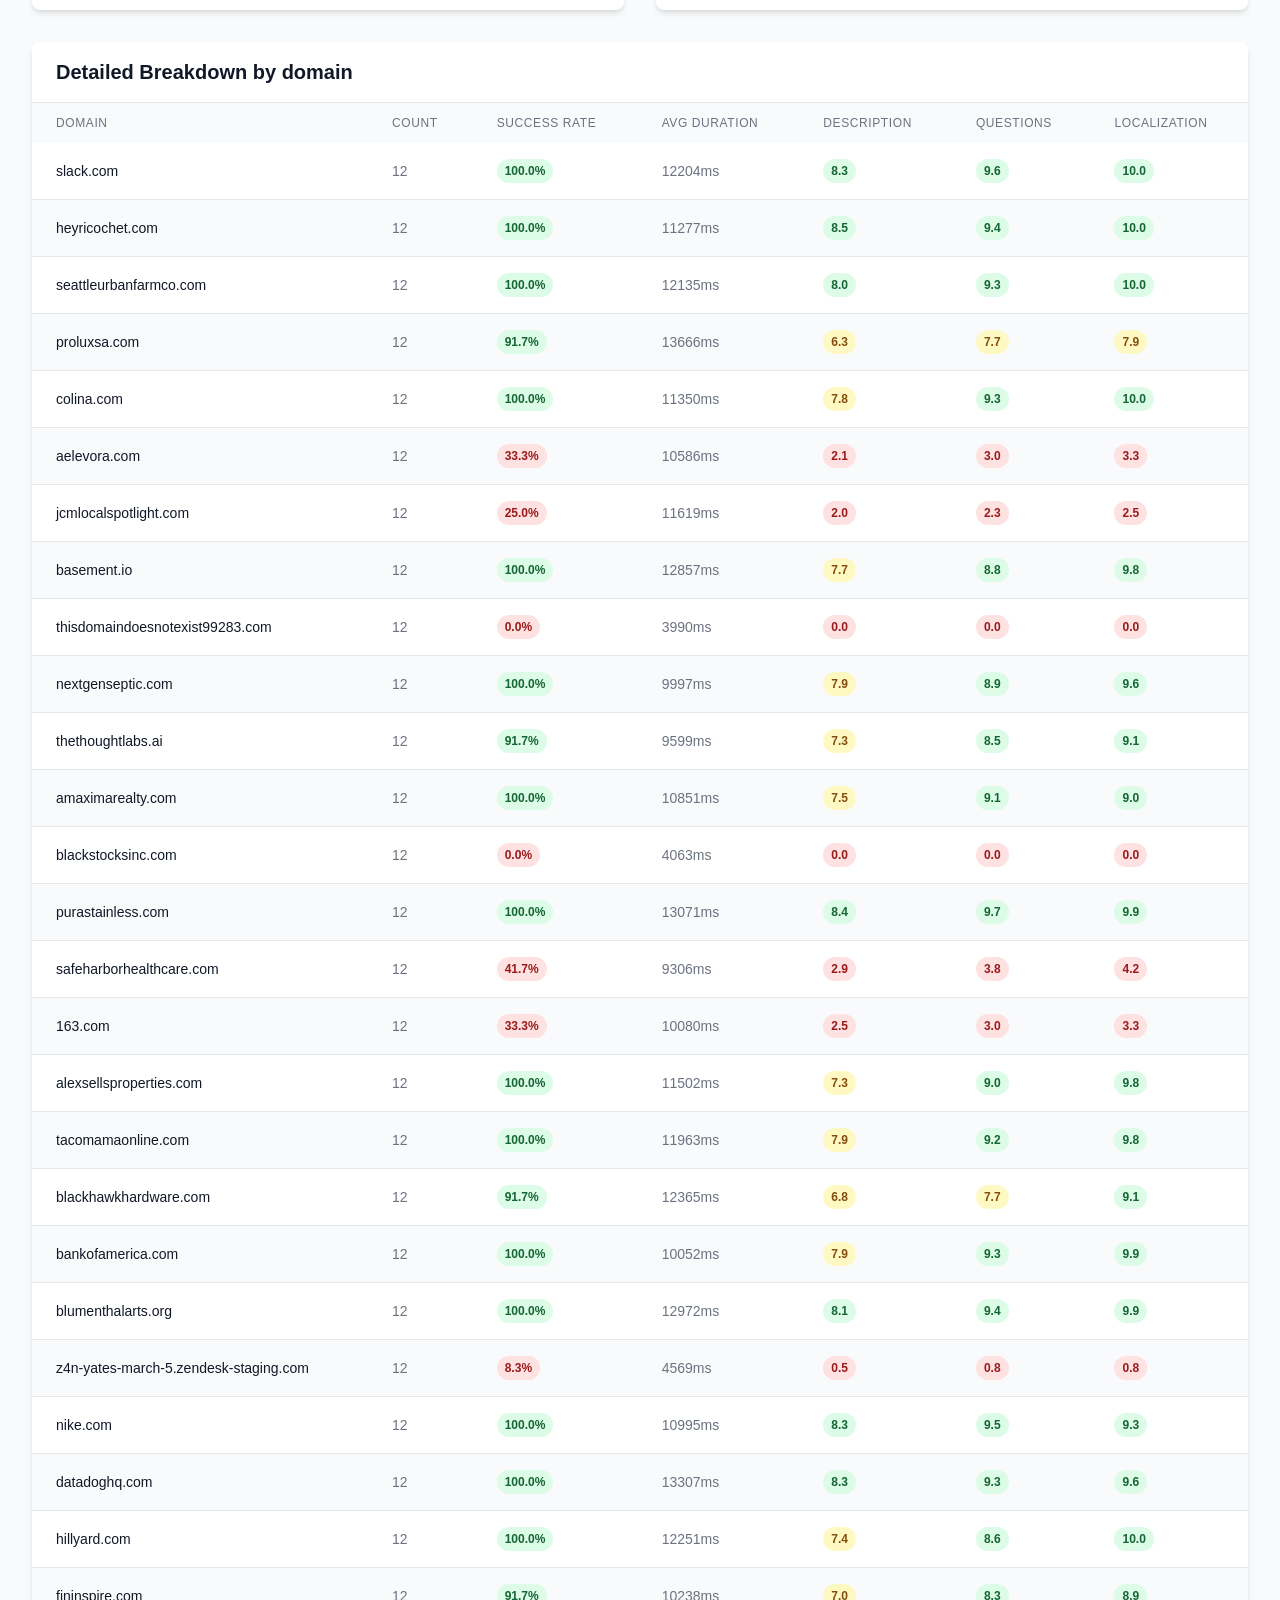
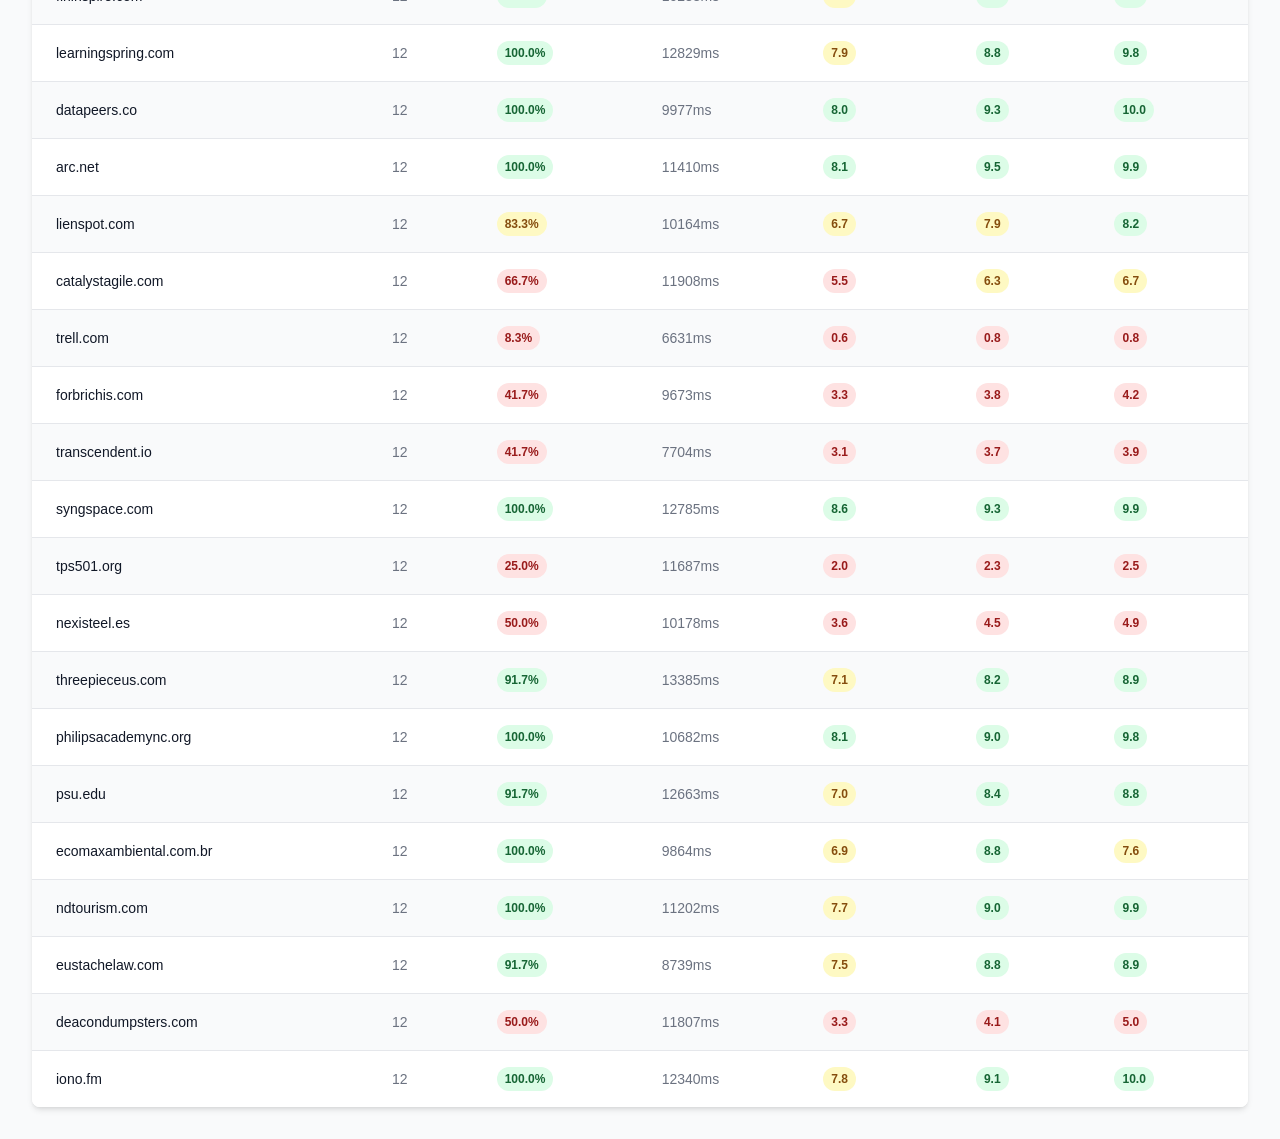
==== commit ce9f3ce1: "update" ====
--- a/ows/index.html
+++ b/ows/index.html
@@ -5,8 +5,8 @@
     <link rel="icon" type="image/svg+xml" href="/ows/favicon.svg" />
     <meta name="viewport" content="width=device-width, initial-scale=1.0" />
     <title>OpenAI Web Search Results Report</title>
-    <script type="module" crossorigin src="/ows/assets/index-CoD0i6OV.js"></script>
-    <link rel="stylesheet" crossorigin href="/ows/assets/index-CVlyVG7S.css">
+    <script type="module" crossorigin src="/ows/assets/index-gacKC4d2.js"></script>
+    <link rel="stylesheet" crossorigin href="/ows/assets/index-Bn4WuYoJ.css">
   </head>
   <body>
     <div id="root"></div>
--- a/ows/assets/index-Bn4WuYoJ.css
+++ b/ows/assets/index-Bn4WuYoJ.css
@@ -0,0 +1 @@
+*,:before,:after,::backdrop{--tw-border-spacing-x:0;--tw-border-spacing-y:0;--tw-translate-x:0;--tw-translate-y:0;--tw-rotate:0;--tw-skew-x:0;--tw-skew-y:0;--tw-scale-x:1;--tw-scale-y:1;--tw-pan-x: ;--tw-pan-y: ;--tw-pinch-zoom: ;--tw-scroll-snap-strictness:proximity;--tw-gradient-from-position: ;--tw-gradient-via-position: ;--tw-gradient-to-position: ;--tw-ordinal: ;--tw-slashed-zero: ;--tw-numeric-figure: ;--tw-numeric-spacing: ;--tw-numeric-fraction: ;--tw-ring-inset: ;--tw-ring-offset-width:0px;--tw-ring-offset-color:#fff;--tw-ring-color:#3b82f680;--tw-ring-offset-shadow:0 0 #0000;--tw-ring-shadow:0 0 #0000;--tw-shadow:0 0 #0000;--tw-shadow-colored:0 0 #0000;--tw-blur: ;--tw-brightness: ;--tw-contrast: ;--tw-grayscale: ;--tw-hue-rotate: ;--tw-invert: ;--tw-saturate: ;--tw-sepia: ;--tw-drop-shadow: ;--tw-backdrop-blur: ;--tw-backdrop-brightness: ;--tw-backdrop-contrast: ;--tw-backdrop-grayscale: ;--tw-backdrop-hue-rotate: ;--tw-backdrop-invert: ;--tw-backdrop-opacity: ;--tw-backdrop-saturate: ;--tw-backdrop-sepia: ;--tw-contain-size: ;--tw-contain-layout: ;--tw-contain-paint: ;--tw-contain-style: }*,:before,:after{box-sizing:border-box;border:0 solid #e5e7eb}:before,:after{--tw-content:""}html,:host{-webkit-text-size-adjust:100%;tab-size:4;font-feature-settings:normal;font-variation-settings:normal;-webkit-tap-highlight-color:transparent;font-family:ui-sans-serif,system-ui,sans-serif,Apple Color Emoji,Segoe UI Emoji,Segoe UI Symbol,Noto Color Emoji;line-height:1.5}body{line-height:inherit;margin:0}hr{height:0;color:inherit;border-top-width:1px}abbr:where([title]){-webkit-text-decoration:underline dotted;text-decoration:underline dotted}h1,h2,h3,h4,h5,h6{font-size:inherit;font-weight:inherit}a{color:inherit;-webkit-text-decoration:inherit;text-decoration:inherit}b,strong{font-weight:bolder}code,kbd,samp,pre{font-feature-settings:normal;font-variation-settings:normal;font-family:ui-monospace,SFMono-Regular,Menlo,Monaco,Consolas,Liberation Mono,Courier New,monospace;font-size:1em}small{font-size:80%}sub,sup{vertical-align:baseline;font-size:75%;line-height:0;position:relative}sub{bottom:-.25em}sup{top:-.5em}table{text-indent:0;border-color:inherit;border-collapse:collapse}button,input,optgroup,select,textarea{font-feature-settings:inherit;font-variation-settings:inherit;font-family:inherit;font-size:100%;font-weight:inherit;line-height:inherit;letter-spacing:inherit;color:inherit;margin:0;padding:0}button,select{text-transform:none}button,input:where([type=button]),input:where([type=reset]),input:where([type=submit]){-webkit-appearance:button;background-color:#0000;background-image:none}:-moz-focusring{outline:auto}:-moz-ui-invalid{box-shadow:none}progress{vertical-align:baseline}::-webkit-inner-spin-button{height:auto}::-webkit-outer-spin-button{height:auto}[type=search]{-webkit-appearance:textfield;outline-offset:-2px}::-webkit-search-decoration{-webkit-appearance:none}::-webkit-file-upload-button{-webkit-appearance:button;font:inherit}summary{display:list-item}blockquote,dl,dd,h1,h2,h3,h4,h5,h6,hr,figure,p,pre{margin:0}fieldset{margin:0;padding:0}legend{padding:0}ol,ul,menu{margin:0;padding:0;list-style:none}dialog{padding:0}textarea{resize:vertical}input::-moz-placeholder{opacity:1;color:#9ca3af}textarea::-moz-placeholder{opacity:1;color:#9ca3af}input::placeholder,textarea::placeholder{opacity:1;color:#9ca3af}button,[role=button]{cursor:pointer}:disabled{cursor:default}img,svg,video,canvas,audio,iframe,embed,object{vertical-align:middle;display:block}img,video{max-width:100%;height:auto}[hidden]:where(:not([hidden=until-found])){display:none}.visible{visibility:visible}.fixed{position:fixed}.z-50{z-index:50}.mx-auto{margin-left:auto;margin-right:auto}.mb-2{margin-bottom:.5rem}.mb-4{margin-bottom:1rem}.mb-6{margin-bottom:1.5rem}.mb-8{margin-bottom:2rem}.ml-5{margin-left:1.25rem}.mt-0\.5{margin-top:.125rem}.block{display:block}.flex{display:flex}.inline-flex{display:inline-flex}.table{display:table}.grid{display:grid}.h-96{height:24rem}.max-h-\[80vh\]{max-height:80vh}.min-h-screen{min-height:100vh}.w-\[600px\]{width:600px}.w-full{width:100%}.min-w-48{min-width:12rem}.max-w-7xl{max-width:80rem}.max-w-xs{max-width:20rem}.shrink-0{flex-shrink:0}.table-auto{table-layout:auto}.cursor-pointer{cursor:pointer}.list-outside{list-style-position:outside}.list-decimal{list-style-type:decimal}.list-disc{list-style-type:disc}.grid-cols-1{grid-template-columns:repeat(1,minmax(0,1fr))}.grid-cols-3{grid-template-columns:repeat(3,minmax(0,1fr))}.flex-wrap{flex-wrap:wrap}.items-start{align-items:flex-start}.gap-1{gap:.25rem}.gap-2{gap:.5rem}.gap-4{gap:1rem}.gap-8{gap:2rem}.space-y-1>:not([hidden])~:not([hidden]){--tw-space-y-reverse:0;margin-top:calc(.25rem * calc(1 - var(--tw-space-y-reverse)));margin-bottom:calc(.25rem * var(--tw-space-y-reverse))}.space-y-2>:not([hidden])~:not([hidden]){--tw-space-y-reverse:0;margin-top:calc(.5rem * calc(1 - var(--tw-space-y-reverse)));margin-bottom:calc(.5rem * var(--tw-space-y-reverse))}.space-y-4>:not([hidden])~:not([hidden]){--tw-space-y-reverse:0;margin-top:calc(1rem * calc(1 - var(--tw-space-y-reverse)));margin-bottom:calc(1rem * var(--tw-space-y-reverse))}.divide-y>:not([hidden])~:not([hidden]){--tw-divide-y-reverse:0;border-top-width:calc(1px * calc(1 - var(--tw-divide-y-reverse)));border-bottom-width:calc(1px * var(--tw-divide-y-reverse))}.divide-gray-200>:not([hidden])~:not([hidden]){--tw-divide-opacity:1;border-color:rgb(229 231 235/var(--tw-divide-opacity,1))}.overflow-hidden{overflow:hidden}.overflow-x-auto{overflow-x:auto}.overflow-y-auto{overflow-y:auto}.truncate{text-overflow:ellipsis;white-space:nowrap;overflow:hidden}.whitespace-nowrap{white-space:nowrap}.whitespace-pre-wrap{white-space:pre-wrap}.rounded{border-radius:.25rem}.rounded-full{border-radius:9999px}.rounded-lg{border-radius:.5rem}.rounded-md{border-radius:.375rem}.rounded-xl{border-radius:.75rem}.border{border-width:1px}.border-b{border-bottom-width:1px}.border-t{border-top-width:1px}.border-gray-100{--tw-border-opacity:1;border-color:rgb(243 244 246/var(--tw-border-opacity,1))}.border-gray-200{--tw-border-opacity:1;border-color:rgb(229 231 235/var(--tw-border-opacity,1))}.border-gray-300{--tw-border-opacity:1;border-color:rgb(209 213 219/var(--tw-border-opacity,1))}.bg-blue-100{--tw-bg-opacity:1;background-color:rgb(219 234 254/var(--tw-bg-opacity,1))}.bg-blue-50{--tw-bg-opacity:1;background-color:rgb(239 246 255/var(--tw-bg-opacity,1))}.bg-gray-100{--tw-bg-opacity:1;background-color:rgb(243 244 246/var(--tw-bg-opacity,1))}.bg-gray-50{--tw-bg-opacity:1;background-color:rgb(249 250 251/var(--tw-bg-opacity,1))}.bg-green-100{--tw-bg-opacity:1;background-color:rgb(220 252 231/var(--tw-bg-opacity,1))}.bg-green-50{--tw-bg-opacity:1;background-color:rgb(240 253 244/var(--tw-bg-opacity,1))}.bg-orange-50{--tw-bg-opacity:1;background-color:rgb(255 247 237/var(--tw-bg-opacity,1))}.bg-pink-50{--tw-bg-opacity:1;background-color:rgb(253 242 248/var(--tw-bg-opacity,1))}.bg-purple-100{--tw-bg-opacity:1;background-color:rgb(243 232 255/var(--tw-bg-opacity,1))}.bg-purple-50{--tw-bg-opacity:1;background-color:rgb(250 245 255/var(--tw-bg-opacity,1))}.bg-red-100{--tw-bg-opacity:1;background-color:rgb(254 226 226/var(--tw-bg-opacity,1))}.bg-red-50{--tw-bg-opacity:1;background-color:rgb(254 242 242/var(--tw-bg-opacity,1))}.bg-white{--tw-bg-opacity:1;background-color:rgb(255 255 255/var(--tw-bg-opacity,1))}.bg-yellow-100{--tw-bg-opacity:1;background-color:rgb(254 249 195/var(--tw-bg-opacity,1))}.p-4{padding:1rem}.p-6{padding:1.5rem}.px-1{padding-left:.25rem;padding-right:.25rem}.px-2{padding-left:.5rem;padding-right:.5rem}.px-3{padding-left:.75rem;padding-right:.75rem}.px-4{padding-left:1rem;padding-right:1rem}.px-6{padding-left:1.5rem;padding-right:1.5rem}.py-0\.5{padding-top:.125rem;padding-bottom:.125rem}.py-1{padding-top:.25rem;padding-bottom:.25rem}.py-2{padding-top:.5rem;padding-bottom:.5rem}.py-3{padding-top:.75rem;padding-bottom:.75rem}.py-4{padding-top:1rem;padding-bottom:1rem}.py-8{padding-top:2rem;padding-bottom:2rem}.pb-4{padding-bottom:1rem}.text-left{text-align:left}.text-center{text-align:center}.text-2xl{font-size:1.5rem;line-height:2rem}.text-4xl{font-size:2.25rem;line-height:2.5rem}.text-lg{font-size:1.125rem;line-height:1.75rem}.text-sm{font-size:.875rem;line-height:1.25rem}.text-xl{font-size:1.25rem;line-height:1.75rem}.text-xs{font-size:.75rem;line-height:1rem}.font-bold{font-weight:700}.font-medium{font-weight:500}.font-semibold{font-weight:600}.uppercase{text-transform:uppercase}.italic{font-style:italic}.leading-relaxed{line-height:1.625}.tracking-wider{letter-spacing:.05em}.text-blue-500{--tw-text-opacity:1;color:rgb(59 130 246/var(--tw-text-opacity,1))}.text-blue-600{--tw-text-opacity:1;color:rgb(37 99 235/var(--tw-text-opacity,1))}.text-blue-800{--tw-text-opacity:1;color:rgb(30 64 175/var(--tw-text-opacity,1))}.text-gray-400{--tw-text-opacity:1;color:rgb(156 163 175/var(--tw-text-opacity,1))}.text-gray-500{--tw-text-opacity:1;color:rgb(107 114 128/var(--tw-text-opacity,1))}.text-gray-600{--tw-text-opacity:1;color:rgb(75 85 99/var(--tw-text-opacity,1))}.text-gray-700{--tw-text-opacity:1;color:rgb(55 65 81/var(--tw-text-opacity,1))}.text-gray-900{--tw-text-opacity:1;color:rgb(17 24 39/var(--tw-text-opacity,1))}.text-green-600{--tw-text-opacity:1;color:rgb(22 163 74/var(--tw-text-opacity,1))}.text-green-800{--tw-text-opacity:1;color:rgb(22 101 52/var(--tw-text-opacity,1))}.text-orange-600{--tw-text-opacity:1;color:rgb(234 88 12/var(--tw-text-opacity,1))}.text-pink-600{--tw-text-opacity:1;color:rgb(219 39 119/var(--tw-text-opacity,1))}.text-purple-600{--tw-text-opacity:1;color:rgb(147 51 234/var(--tw-text-opacity,1))}.text-purple-800{--tw-text-opacity:1;color:rgb(107 33 168/var(--tw-text-opacity,1))}.text-red-600{--tw-text-opacity:1;color:rgb(220 38 38/var(--tw-text-opacity,1))}.text-red-800{--tw-text-opacity:1;color:rgb(153 27 27/var(--tw-text-opacity,1))}.text-yellow-800{--tw-text-opacity:1;color:rgb(133 77 14/var(--tw-text-opacity,1))}.shadow-2xl{--tw-shadow:0 25px 50px -12px #00000040;--tw-shadow-colored:0 25px 50px -12px var(--tw-shadow-color);box-shadow:var(--tw-ring-offset-shadow,0 0 #0000), var(--tw-ring-shadow,0 0 #0000), var(--tw-shadow)}.shadow-md{--tw-shadow:0 4px 6px -1px #0000001a, 0 2px 4px -2px #0000001a;--tw-shadow-colored:0 4px 6px -1px var(--tw-shadow-color), 0 2px 4px -2px var(--tw-shadow-color);box-shadow:var(--tw-ring-offset-shadow,0 0 #0000), var(--tw-ring-shadow,0 0 #0000), var(--tw-shadow)}.shadow-sm{--tw-shadow:0 1px 2px 0 #0000000d;--tw-shadow-colored:0 1px 2px 0 var(--tw-shadow-color);box-shadow:var(--tw-ring-offset-shadow,0 0 #0000), var(--tw-ring-shadow,0 0 #0000), var(--tw-shadow)}.filter{filter:var(--tw-blur) var(--tw-brightness) var(--tw-contrast) var(--tw-grayscale) var(--tw-hue-rotate) var(--tw-invert) var(--tw-saturate) var(--tw-sepia) var(--tw-drop-shadow)}.transition-colors{transition-property:color,background-color,border-color,text-decoration-color,fill,stroke;transition-duration:.15s;transition-timing-function:cubic-bezier(.4,0,.2,1)}body{-webkit-font-smoothing:antialiased;-moz-osx-font-smoothing:grayscale;margin:0;font-family:Inter,-apple-system,BlinkMacSystemFont,Segoe UI,Roboto,sans-serif}.last\:border-0:last-child{border-width:0}.last\:pb-0:last-child{padding-bottom:0}.hover\:bg-blue-50:hover{--tw-bg-opacity:1;background-color:rgb(239 246 255/var(--tw-bg-opacity,1))}.focus\:border-blue-500:focus{--tw-border-opacity:1;border-color:rgb(59 130 246/var(--tw-border-opacity,1))}.focus\:outline-none:focus{outline-offset:2px;outline:2px solid #0000}.focus\:ring-blue-500:focus{--tw-ring-opacity:1;--tw-ring-color:rgb(59 130 246/var(--tw-ring-opacity,1))}@media (width>=640px){.sm\:px-6{padding-left:1.5rem;padding-right:1.5rem}}@media (width>=1024px){.lg\:grid-cols-2{grid-template-columns:repeat(2,minmax(0,1fr))}.lg\:px-8{padding-left:2rem;padding-right:2rem}}
